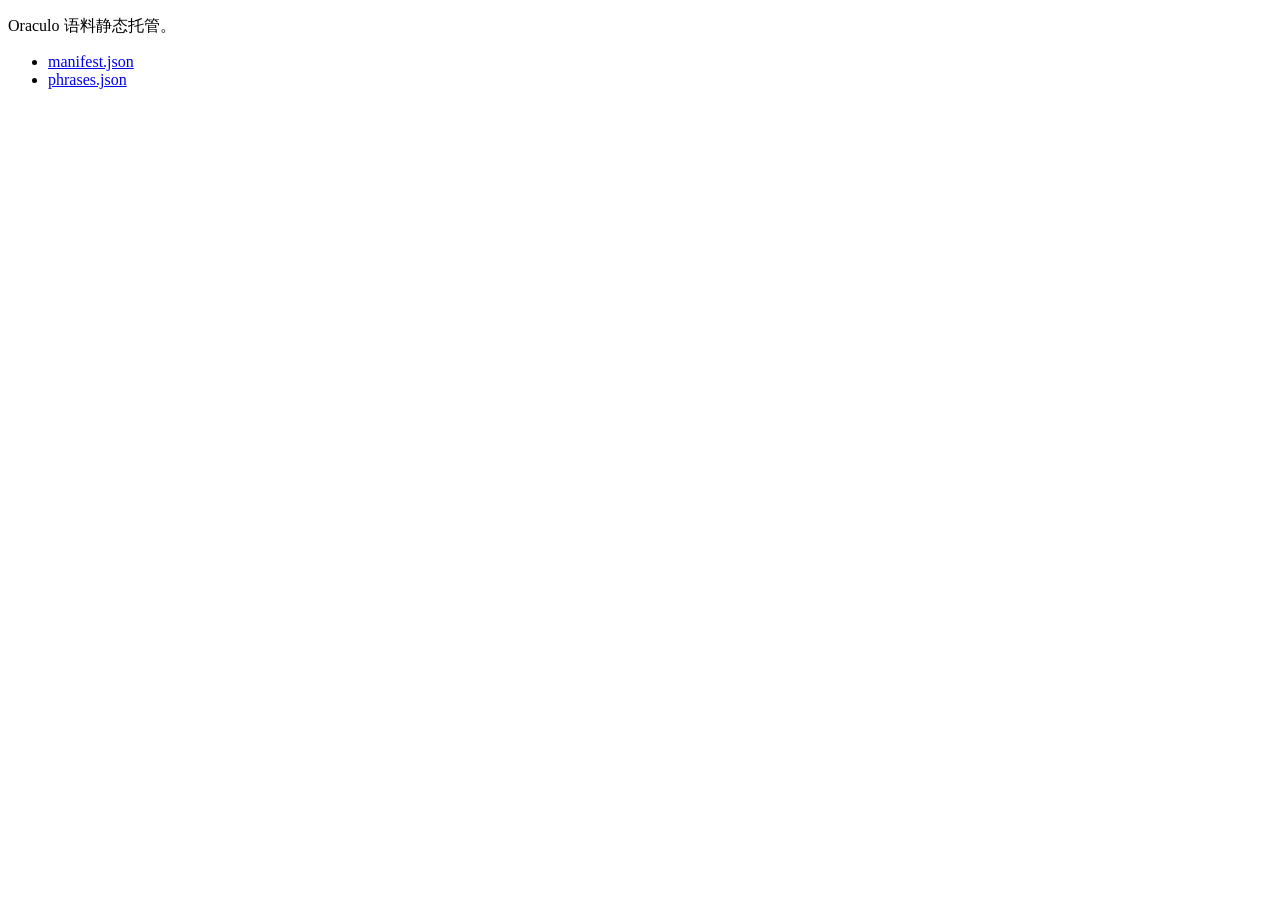
==== public/index.html @ 4710f5f2 "fix(cdn): use oraculo-corpus.vercel.app and explicit static output oraculo.vercel.app is another pro" ====
<!DOCTYPE html>
<html lang="zh-Hans">
  <head>
    <meta charset="utf-8" />
    <meta name="viewport" content="width=device-width, initial-scale=1" />
    <title>Oraculo Corpus CDN</title>
  </head>
  <body>
    <p>Oraculo 语料静态托管。</p>
    <ul>
      <li><a href="/oraculo/manifest.json">manifest.json</a></li>
      <li><a href="/oraculo/phrases.json">phrases.json</a></li>
    </ul>
  </body>
</html>
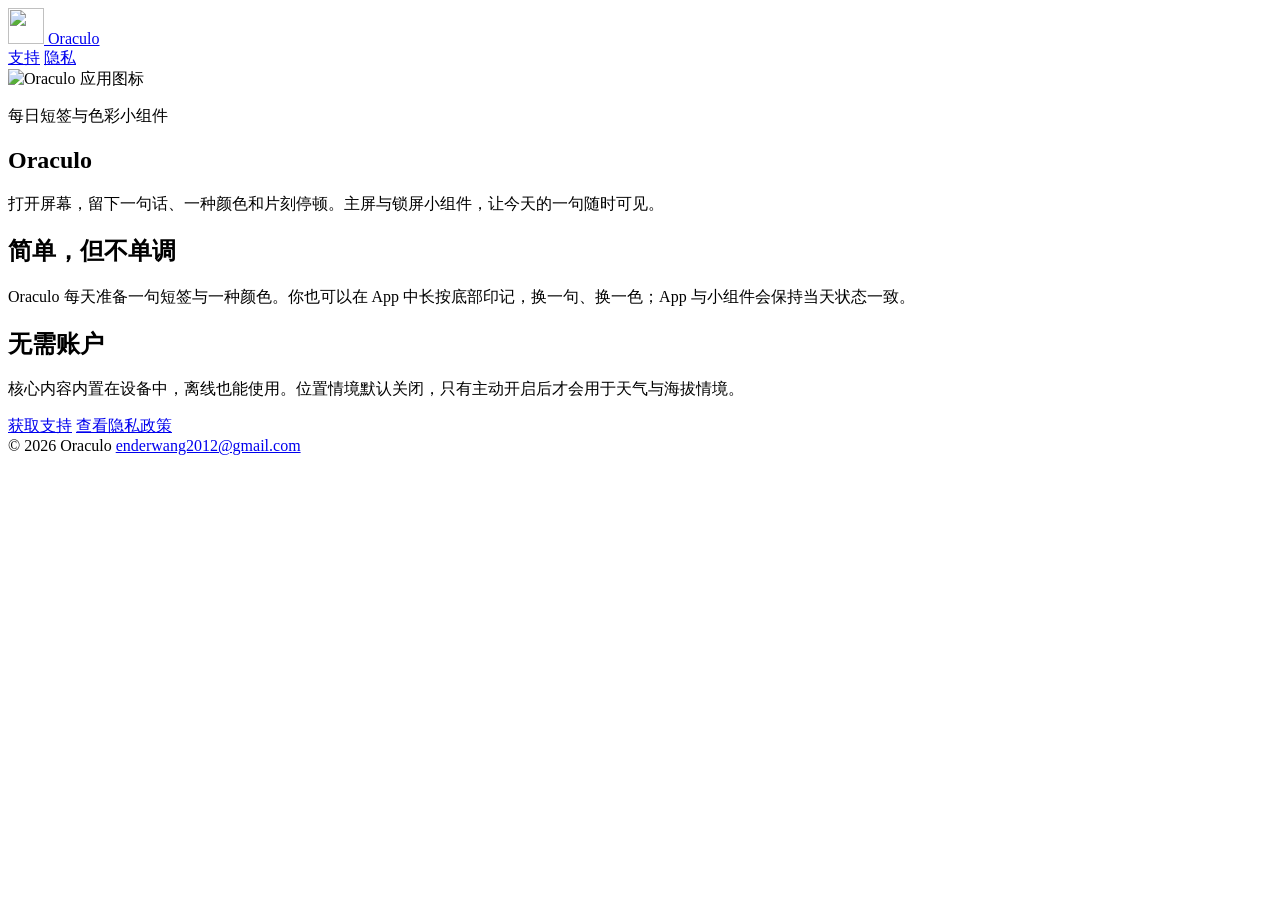
==== commit fe65907e: "Add App Store support and privacy pages" ====
--- a/public/index.html
+++ b/public/index.html
@@ -1,15 +1,74 @@
-<!DOCTYPE html>
-<html lang="zh-Hans">
-  <head>
-    <meta charset="utf-8" />
-    <meta name="viewport" content="width=device-width, initial-scale=1" />
-    <title>Oraculo Corpus CDN</title>
-  </head>
-  <body>
-    <p>Oraculo 语料静态托管。</p>
-    <ul>
-      <li><a href="/oraculo/manifest.json">manifest.json</a></li>
-      <li><a href="/oraculo/phrases.json">phrases.json</a></li>
-    </ul>
-  </body>
-</html>
+<!doctype html>
+<html lang="zh-Hans">
+  <head>
+    <meta charset="utf-8" />
+    <meta name="viewport" content="width=device-width, initial-scale=1" />
+    <meta
+      name="description"
+      content="Oraculo 是一款每日短签与色彩小组件应用。"
+    />
+    <title>Oraculo</title>
+    <link rel="icon" href="/assets/app-icon.png" />
+    <link rel="stylesheet" href="/assets/site.css" />
+  </head>
+  <body>
+    <header class="site-header">
+      <div class="wrap header-inner">
+        <a class="brand" href="/" aria-label="Oraculo 首页">
+          <img src="/assets/app-icon.png" alt="" width="36" height="36" />
+          <span>Oraculo</span>
+        </a>
+        <nav aria-label="主要导航">
+          <a href="/support/">支持</a>
+          <a href="/privacy/">隐私</a>
+        </nav>
+      </div>
+    </header>
+
+    <main>
+      <section class="intro wrap">
+        <img
+          class="app-icon"
+          src="/assets/app-icon.png"
+          alt="Oraculo 应用图标"
+          width="104"
+          height="104"
+        />
+        <p class="eyebrow">每日短签与色彩小组件</p>
+        <h1>Oraculo</h1>
+        <p class="lede">
+          打开屏幕，留下一句话、一种颜色和片刻停顿。主屏与锁屏小组件，让今天的一句随时可见。
+        </p>
+      </section>
+
+      <section class="band">
+        <div class="wrap prose">
+          <h2>简单，但不单调</h2>
+          <p>
+            Oraculo 每天准备一句短签与一种颜色。你也可以在 App 中长按底部印记，换一句、换一色；App 与小组件会保持当天状态一致。
+          </p>
+        </div>
+      </section>
+
+      <section class="band">
+        <div class="wrap prose">
+          <h2>无需账户</h2>
+          <p>
+            核心内容内置在设备中，离线也能使用。位置情境默认关闭，只有主动开启后才会用于天气与海拔情境。
+          </p>
+          <div class="actions">
+            <a class="button primary" href="/support/">获取支持</a>
+            <a class="button secondary" href="/privacy/">查看隐私政策</a>
+          </div>
+        </div>
+      </section>
+    </main>
+
+    <footer>
+      <div class="wrap footer-inner">
+        <span>© 2026 Oraculo</span>
+        <a href="mailto:enderwang2012@gmail.com">enderwang2012@gmail.com</a>
+      </div>
+    </footer>
+  </body>
+</html>
